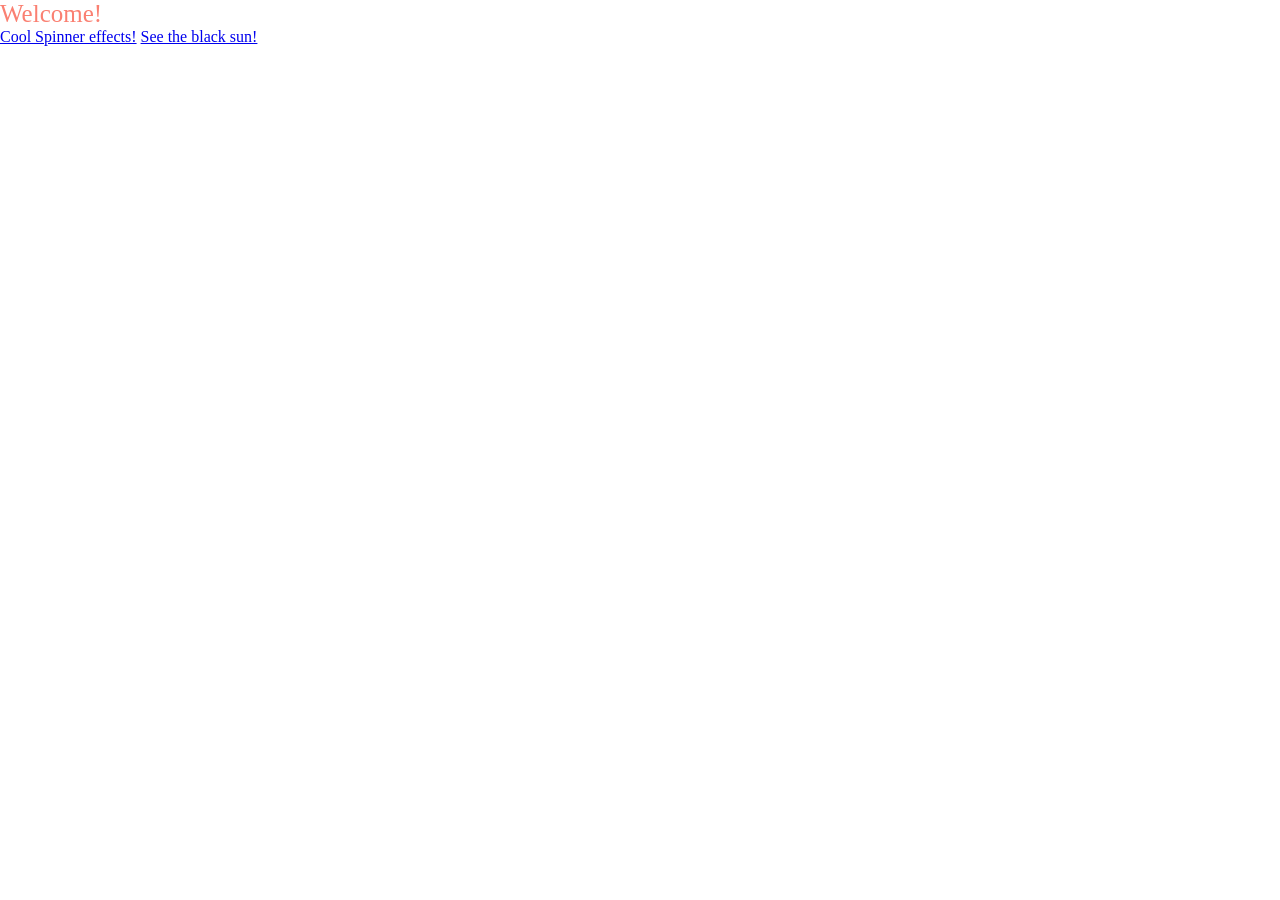
==== index.html @ 77994747 "Add the black sun design." ====
<!DOCTYPE html>
<html lang="en">
<head>
	<meta charset="UTF-8">
	<meta name="viewport" content="width=device-width, initial-scale=1.0">
	<link rel="stylesheet" href="./style.css">
	<title>Bryan Hoffmaster Github Page</title>
</head>
<body>
	<div class="header">
		Welcome!
	</div>
	<a href="./web-app-design/glassmorphism/spinner-effects/index.html">Cool Spinner effects!</a>
	<a href="./web-app-design/black-sun/index.html">See the black sun!</a>
</body>
</html>
---- style.css ----
* {
	margin: 0;
	padding: 0;
	box-sizing: border-box;
}

.header{
	font-size: 25px;
	color: salmon;
}
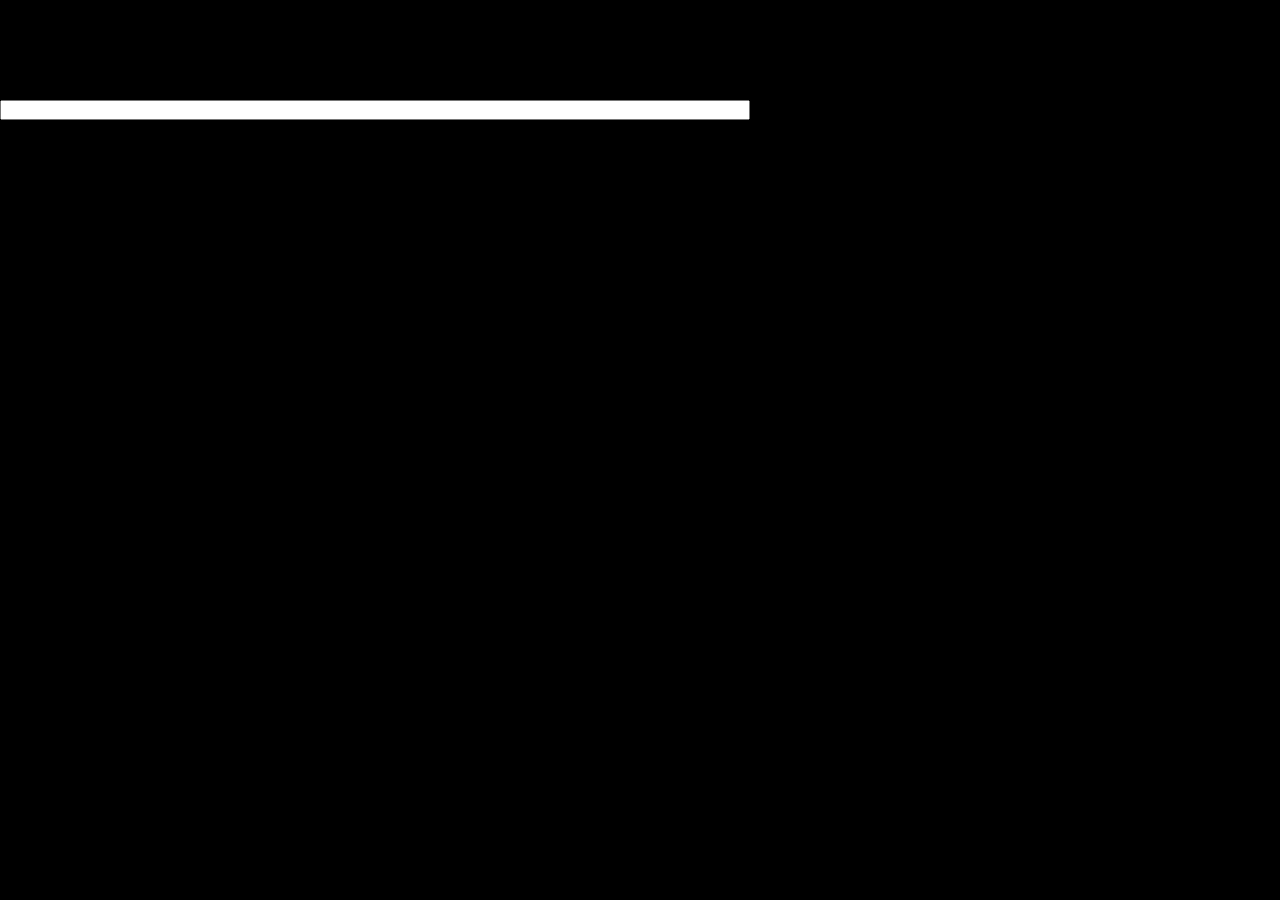
==== commit 0d39b553: "Implement a cli scrolling introduction page and content about me and my skills * NOTE: Incomplete, s" ====
--- a/index.html
+++ b/index.html
@@ -1,16 +1,21 @@
 <!DOCTYPE html>
 <html lang="en">
+
 <head>
 	<meta charset="UTF-8">
 	<meta name="viewport" content="width=device-width, initial-scale=1.0">
 	<link rel="stylesheet" href="./style.css">
-	<title>Bryan Hoffmaster Github Page</title>
+	<!-- TODO: Clean this garbage out.-->
+	<script type="text/javascript" src="https://ajax.googleapis.com/ajax/libs/jquery/1.4.2/jquery.min.js"></script> 
+	<title>Bryan Hoffmaster CLI</title>
 </head>
+
 <body>
-	<div class="header">
-		Welcome!
+	<script type="text/javascript"	src="./index.js"></script>
+	<div id="display">
+		<div id="content"></div>
+		<input type="text" id="console">
 	</div>
-	<a href="./web-app-design/glassmorphism/spinner-effects/index.html">Cool Spinner effects!</a>
-	<a href="./web-app-design/black-sun/index.html">See the black sun!</a>
 </body>
+
 </html>
--- a/style.css
+++ b/style.css
@@ -4,7 +4,58 @@
 	box-sizing: border-box;
 }
 
-.header{
-	font-size: 25px;
-	color: salmon;
+:root {
+	background-color: #000 !important;
+}
+
+/* TODO: Grid/Flexbox layout - fill content */
+body {
+	background-color: #000
+}
+
+
+/* TODO: Change this typeface */
+#console {
+	font-family: courier, monospace;
+	color: #fff;
+	width:750px;
+	margin-left:auto;
+	margin-right:auto;
+	margin-top:100px;
+	font-size:14px;
+}
+
+a {
+	color: #0bc;
+	text-decoration: none;
+}
+
+.cli-prompt {
+	color: #0f0;
+}
+
+.prompt-dollar-sign {
+	color: #0bc;
+}
+
+.prompt-tilde {
+	color: #ff0096;
+}
+
+.italic {
+	font-style: italic;
+}
+
+.slow-change-animation {
+    	animation: change 1s;
+}
+
+#op{
+    	color: #888888
+}
+
+@keyframes change {
+    	0%  { color:  #0f0; }
+    	50% { color:  #0f0; }
+    	99% { color: black; }
 }
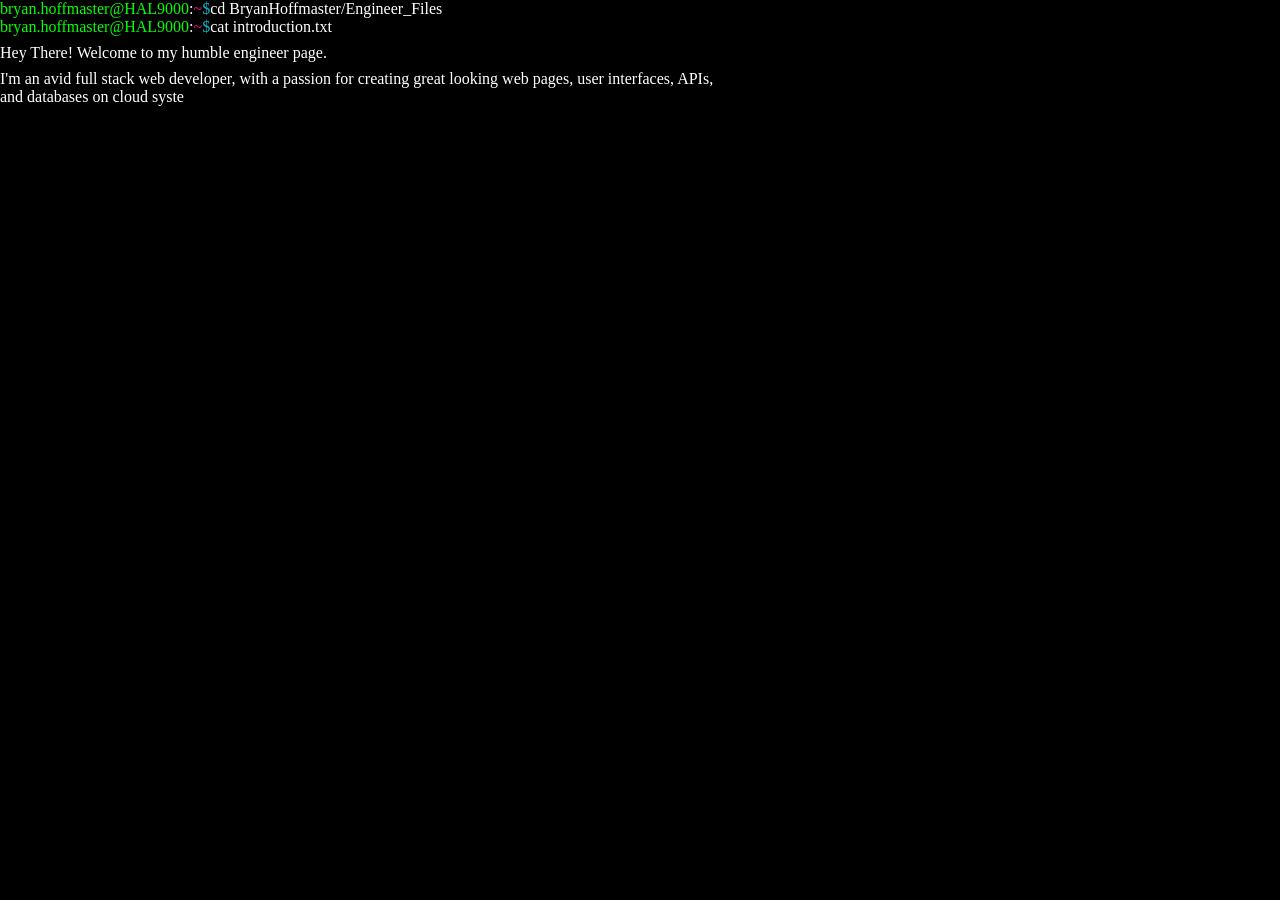
==== commit 40f74534: "Remove jQuery, html input, and use (mostly) plain text as the input * Added a bunch of async/await/p" ====
--- a/index.html
+++ b/index.html
@@ -6,15 +6,20 @@
 	<meta name="viewport" content="width=device-width, initial-scale=1.0">
 	<link rel="stylesheet" href="./style.css">
 	<!-- TODO: Clean this garbage out.-->
-	<script type="text/javascript" src="https://ajax.googleapis.com/ajax/libs/jquery/1.4.2/jquery.min.js"></script> 
+	<script type="text/javascript" src="./index.js"></script>
 	<title>Bryan Hoffmaster CLI</title>
 </head>
 
 <body>
-	<script type="text/javascript"	src="./index.js"></script>
 	<div id="display">
 		<div id="content"></div>
-		<input type="text" id="console">
+		<div id="prompt-wrapper">
+			<label for="cli_input" id="cli_prompt">
+				<span class="cli-prompt">bryan.hoffmaster@HAL9000</span>:<span class="prompt-tilde">~</span><span
+					class="prompt-dollar-sign">$</span>
+			</label>
+			<input name="cli_input" type="text" id="cli_input">
+		</div>
 	</div>
 </body>
 
--- a/style.css
+++ b/style.css
@@ -10,7 +10,8 @@
 
 /* TODO: Grid/Flexbox layout - fill content */
 body {
-	background-color: #000
+	background-color: #000;
+	color: #fff;
 }
 
 
@@ -28,6 +29,10 @@
 a {
 	color: #0bc;
 	text-decoration: none;
+}
+
+p {
+	min-height: 1ch;
 }
 
 .cli-prompt {
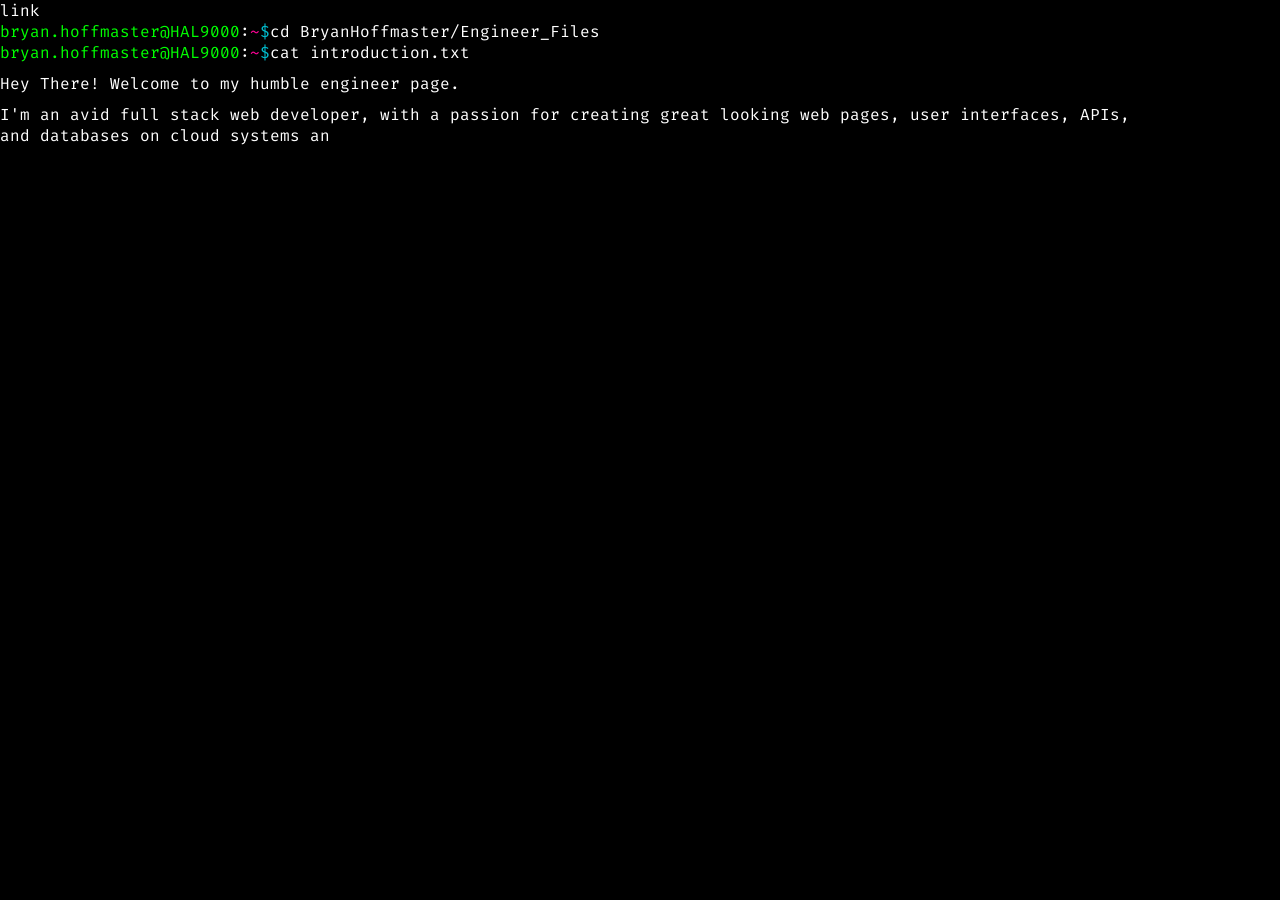
==== commit 51fda625: "Add monospace fira code font family to" ====
--- a/index.html
+++ b/index.html
@@ -5,6 +5,7 @@
 	<meta charset="UTF-8">
 	<meta name="viewport" content="width=device-width, initial-scale=1.0">
 	<link rel="stylesheet" href="./style.css">
+	link
 	<!-- TODO: Clean this garbage out.-->
 	<script type="text/javascript" src="./index.js"></script>
 	<title>Bryan Hoffmaster CLI</title>
--- a/style.css
+++ b/style.css
@@ -1,3 +1,12 @@
+@font-face {
+	font-family: 'Fira Code';
+	src: url('fonts/FiraCode-VariableFont_wght.ttf') format('truetype');
+	font-weight: normal;
+	font-style: normal;
+  }
+
+
+
 * {
 	margin: 0;
 	padding: 0;
@@ -12,10 +21,10 @@
 body {
 	background-color: #000;
 	color: #fff;
+	font-family: 'Fira Code', monospace;
 }
 
 
-/* TODO: Change this typeface */
 #console {
 	font-family: courier, monospace;
 	color: #fff;
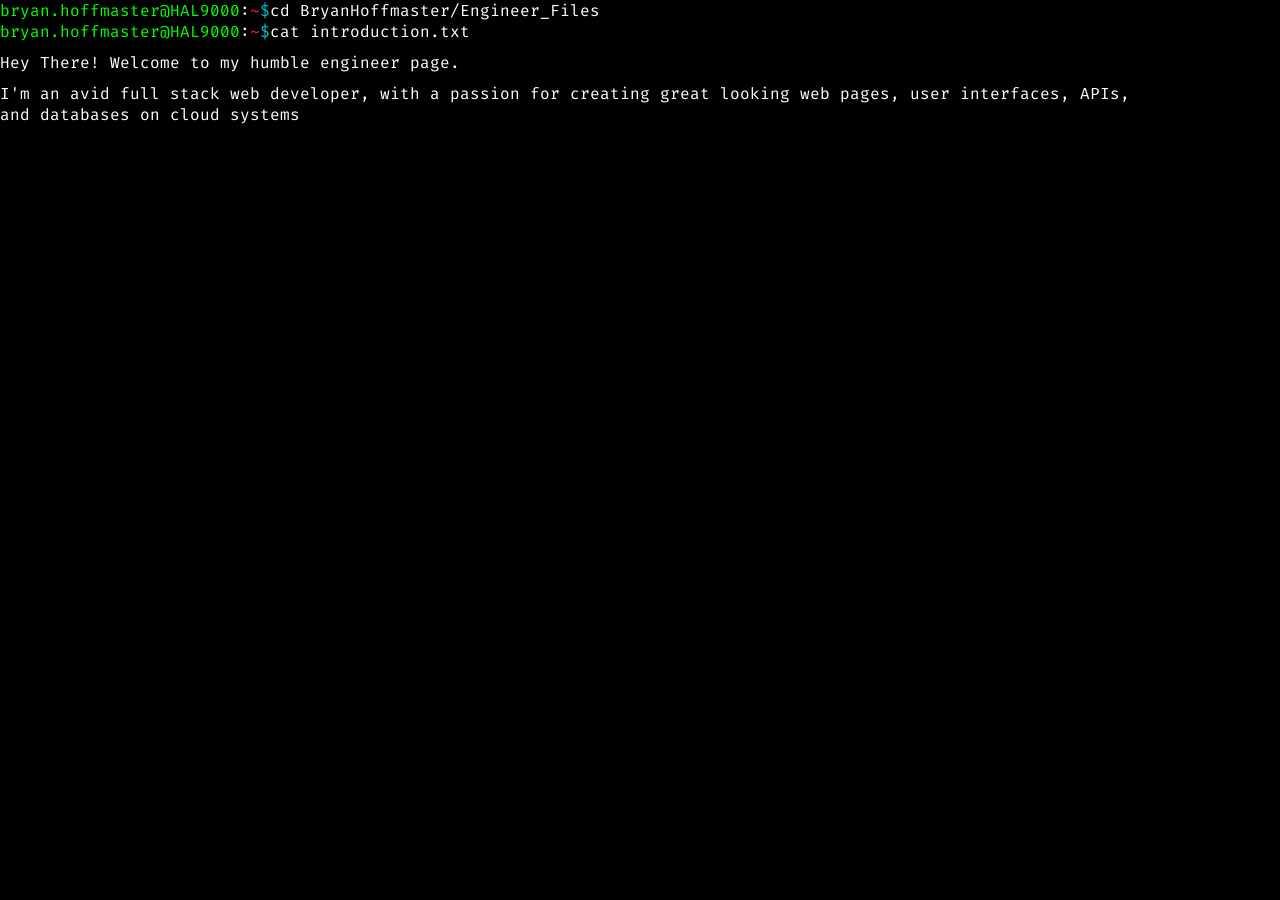
==== commit fbb85219: "Removed erroneous word" ====
--- a/index.html
+++ b/index.html
@@ -5,8 +5,6 @@
 	<meta charset="UTF-8">
 	<meta name="viewport" content="width=device-width, initial-scale=1.0">
 	<link rel="stylesheet" href="./style.css">
-	link
-	<!-- TODO: Clean this garbage out.-->
 	<script type="text/javascript" src="./index.js"></script>
 	<title>Bryan Hoffmaster CLI</title>
 </head>
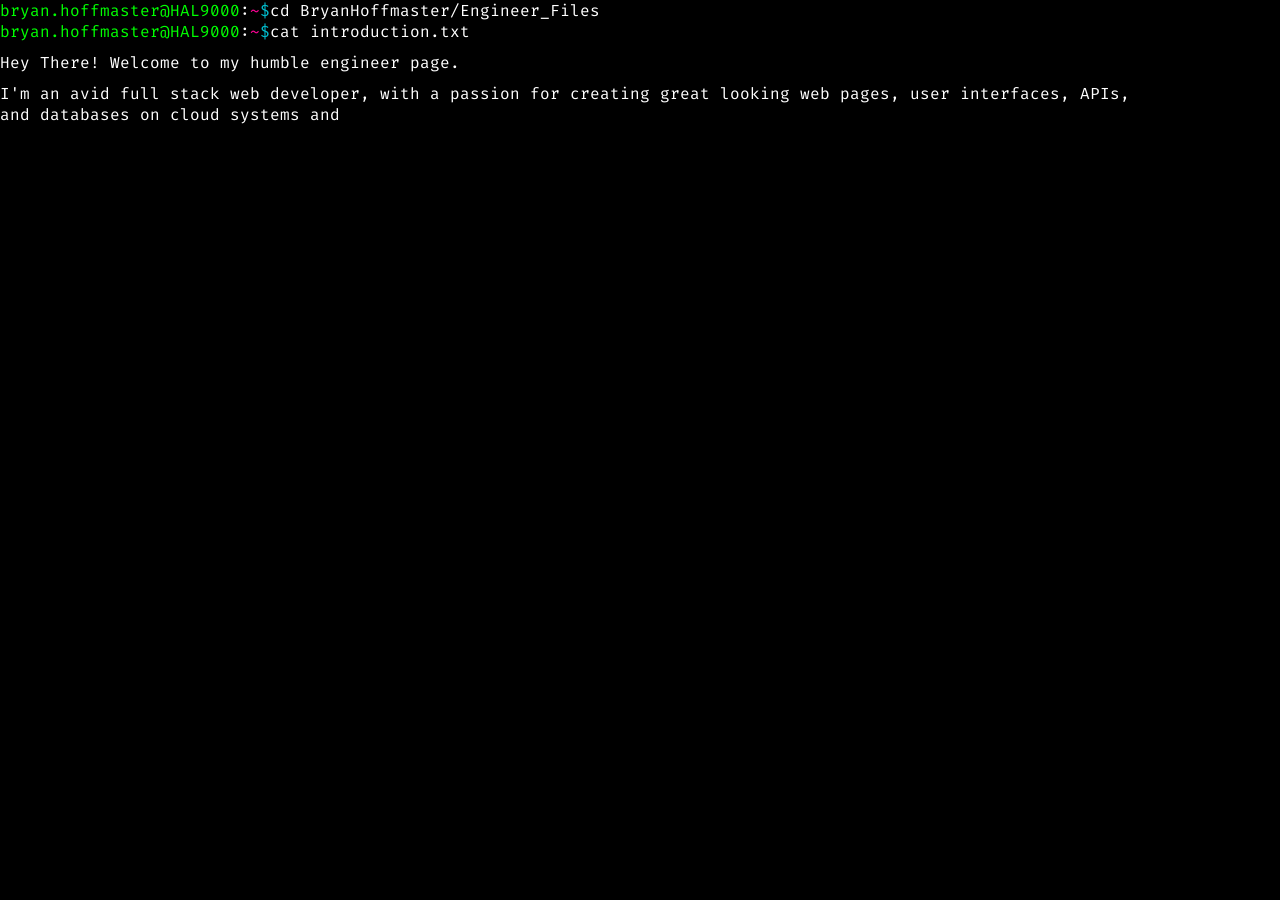
==== commit 5028eaa0: "Fix missing closing span tag bracket" ====
--- a/index.html
+++ b/index.html
@@ -14,8 +14,8 @@
 		<div id="content"></div>
 		<div id="prompt-wrapper">
 			<label for="cli_input" id="cli_prompt">
-				<span class="cli-prompt">bryan.hoffmaster@HAL9000</span>:<span class="prompt-tilde">~</span><span
-					class="prompt-dollar-sign">$</span>
+				<span class="cli-prompt">bryan.hoffmaster@HAL9000</span>:<span class="prompt-tilde">~</span>
+				<span>class="prompt-dollar-sign">$</span>
 			</label>
 			<input name="cli_input" type="text" id="cli_input">
 		</div>
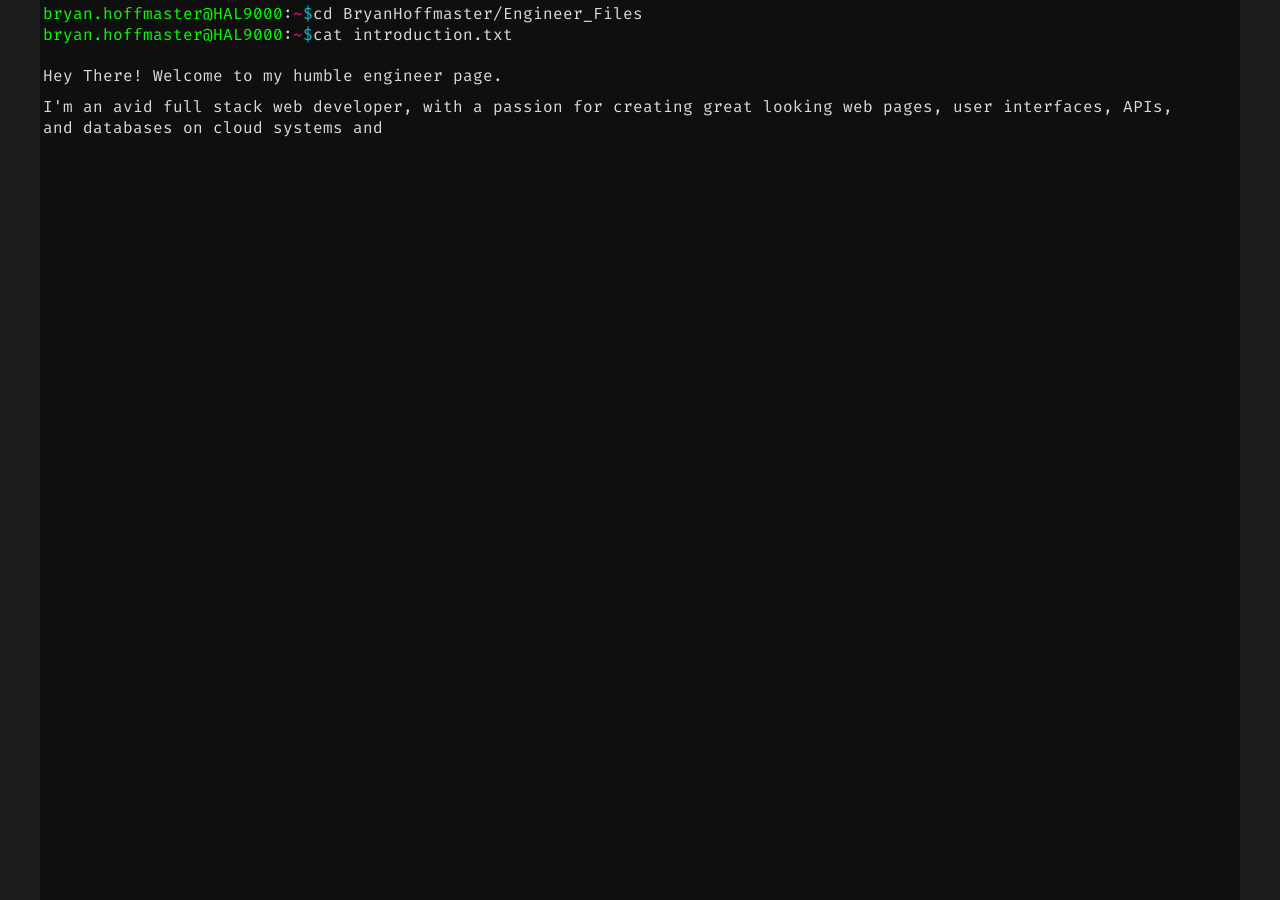
==== commit b7406f28: "Centered Content and made more readable - forced fill/min-height for full display * Updated text fil" ====
--- a/index.html
+++ b/index.html
@@ -11,13 +11,15 @@
 
 <body>
 	<div id="display">
-		<div id="content"></div>
-		<div id="prompt-wrapper">
-			<label for="cli_input" id="cli_prompt">
-				<span class="cli-prompt">bryan.hoffmaster@HAL9000</span>:<span class="prompt-tilde">~</span>
-				<span>class="prompt-dollar-sign">$</span>
-			</label>
-			<input name="cli_input" type="text" id="cli_input">
+		<div id="content">
+			<div id="cli_output"></div>
+			<div id="prompt-wrapper">
+				<label for="cli_input" id="cli_prompt">
+					<span class="cli-prompt">bryan.hoffmaster@HAL9000</span>:<span class="prompt-tilde">~</span>
+					<span class="prompt-dollar-sign">$</span>
+				</label>
+				<input name="cli_input" type="text" id="cli_input">
+			</div>
 		</div>
 	</div>
 </body>
--- a/style.css
+++ b/style.css
@@ -3,8 +3,7 @@
 	src: url('fonts/FiraCode-VariableFont_wght.ttf') format('truetype');
 	font-weight: normal;
 	font-style: normal;
-  }
-
+}
 
 
 * {
@@ -19,20 +18,23 @@
 
 /* TODO: Grid/Flexbox layout - fill content */
 body {
-	background-color: #000;
-	color: #fff;
+	color: #ffffffd9;
 	font-family: 'Fira Code', monospace;
+	/* min-height: 100vh; */
 }
 
+#display {
+	display: grid;
+	justify-content: center;
+	background: #1e1d1d;
+	min-height: 100vh;
+}
 
-#console {
-	font-family: courier, monospace;
-	color: #fff;
-	width:750px;
-	margin-left:auto;
-	margin-right:auto;
-	margin-top:100px;
-	font-size:14px;
+#content {
+	padding: 3px;
+	width: 120ch;
+	max-width: 120ch;
+	background: #100F0F;
 }
 
 a {
@@ -42,6 +44,19 @@
 
 p {
 	min-height: 1ch;
+}
+
+.bold {
+	font-weight: bold;
+	font-size: 1.05rem;
+	line-height: 1.5rem;
+}
+
+#prompt-wrapper {
+	padding: inherit;
+	width: inherit;
+	max-width: inherit;
+	background: inherit;
 }
 
 .cli-prompt {
@@ -54,22 +69,4 @@
 
 .prompt-tilde {
 	color: #ff0096;
-}
-
-.italic {
-	font-style: italic;
-}
-
-.slow-change-animation {
-    	animation: change 1s;
-}
-
-#op{
-    	color: #888888
-}
-
-@keyframes change {
-    	0%  { color:  #0f0; }
-    	50% { color:  #0f0; }
-    	99% { color: black; }
 }
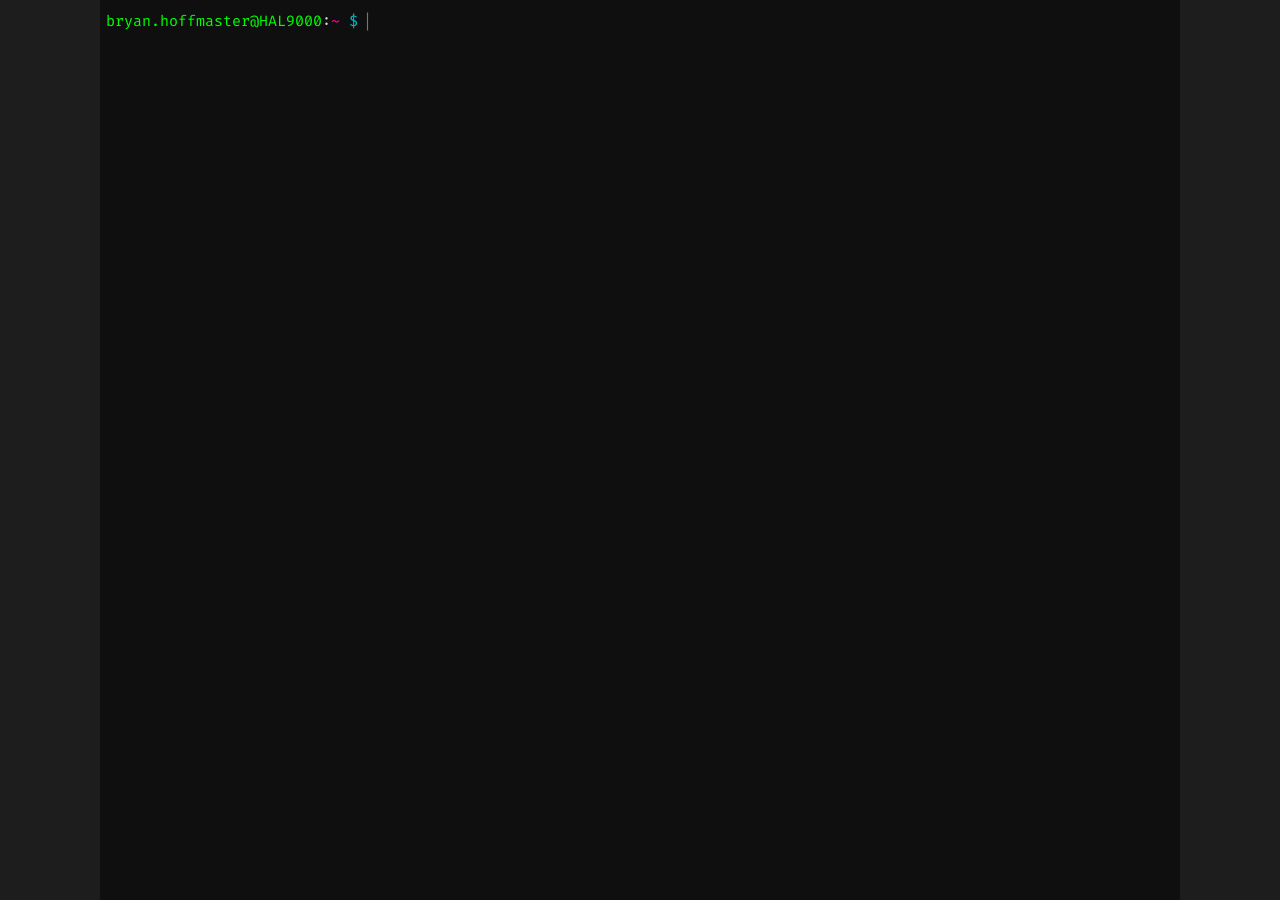
==== commit 8298da1d: "Final text updates and adjusted text flow and added ability to keep typing if you wanted!" ====
--- a/index.html
+++ b/index.html
@@ -2,6 +2,7 @@
 <html lang="en">
 
 <head>
+	<!-- Hey there! I was inspired to do this project from here : Inspired to do this from here: https://github.com/CodeNerve/CodeNerve.github.io/tree/masterZ -->
 	<meta charset="UTF-8">
 	<meta name="viewport" content="width=device-width, initial-scale=1.0">
 	<link rel="stylesheet" href="./style.css">
--- a/style.css
+++ b/style.css
@@ -10,6 +10,8 @@
 	margin: 0;
 	padding: 0;
 	box-sizing: border-box;
+	/* Just looks better with a little bit smaller root text size for the rest of the page. */
+	font-size: 15px;
 }
 
 :root {
@@ -57,6 +59,13 @@
 	width: inherit;
 	max-width: inherit;
 	background: inherit;
+	display: flex;
+	width: 100%;
+}
+
+
+#cli_output{
+	margin-bottom: 5px;
 }
 
 .cli-prompt {
@@ -69,4 +78,18 @@
 
 .prompt-tilde {
 	color: #ff0096;
-}+}
+
+#cli_input,
+#cli_input:focus,
+#cli_input:hover {
+	background: inherit;
+	border: none;
+	color: inherit;
+	outline: none;
+	font-family: inherit;
+	display:flex;
+	flex: 1 1 auto;
+	padding-left: 5px;
+}
+
